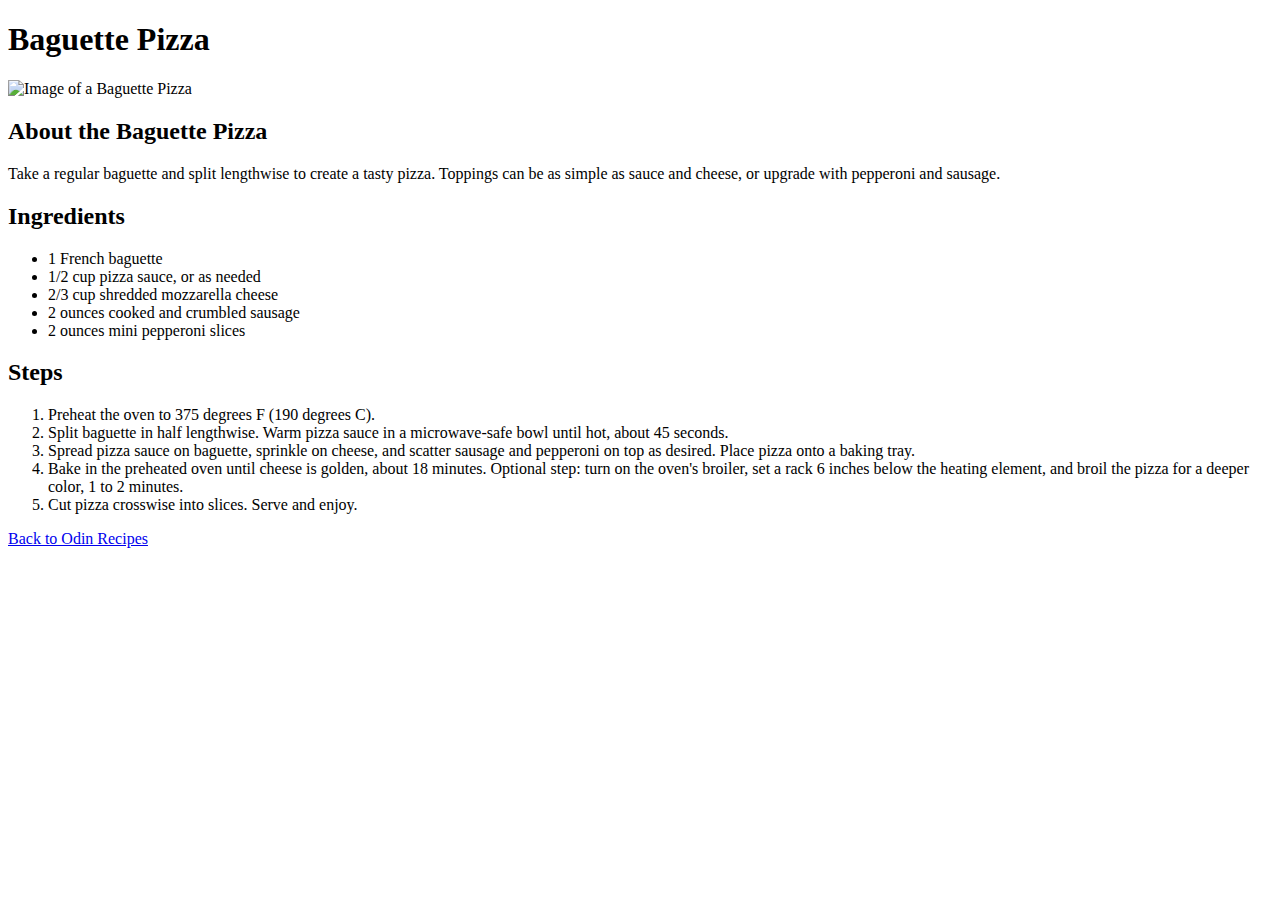
==== recipes/baguette-pizza.html @ 28418898 "Add more recipes and fix code format" ====
<!DOCTYPE html>

<html lang="en">

<head>
  <meta charset="utf-8">
  <meta name="viewport" content="width=device-width, initial-scale=1.0">
  <title>Baguette Pizza</title>
</head>

<body>
  <h1>Baguette Pizza</h1>
  <img
    src="https://www.allrecipes.com/thmb/ePA6vnIIPyLCPmdZmQmP0Uxz5-g=/750x0/filters:no_upscale():max_bytes(150000):strip_icc():format(webp)/7565207_Baguette-Pizza_Thedailygourmet_4x3_retry-87210bd144a948de821ceef51651b161.jpg"
    alt="Image of a Baguette Pizza">

  <h2>About the Baguette Pizza</h2>
  <p>
    Take a regular baguette and split lengthwise to create a tasty pizza. Toppings
    can be as simple as sauce and cheese, or upgrade with pepperoni and sausage.
  </p>

  <h2>Ingredients</h2>
  <ul>
    <li>1 French baguette</li>
    <li>1/2 cup pizza sauce, or as needed</li>
    <li>2/3 cup shredded mozzarella cheese</li>
    <li>2 ounces cooked and crumbled sausage</li>
    <li>2 ounces mini pepperoni slices</li>
  </ul>

  <h2>Steps</h2>
  <ol>
    <li>Preheat the oven to 375 degrees F (190 degrees C).</li>
    <li>
      Split baguette in half lengthwise. Warm pizza sauce
      in a microwave-safe bowl until hot, about 45 seconds.
    </li>
    <li>
      Spread pizza sauce on baguette, sprinkle on cheese, and
      scatter sausage and pepperoni on top as desired. Place
      pizza onto a baking tray.
    </li>
    <li>
      Bake in the preheated oven until cheese is golden, about 18
      minutes. Optional step: turn on the oven&apos;s broiler, set a rack
      6 inches below the heating element, and broil the pizza for a
      deeper color, 1 to 2 minutes.
    </li>
    <li>Cut pizza crosswise into slices. Serve and enjoy.</li>
  </ol>

  <p>
    <a href="../index.html">Back to Odin Recipes</a>
  </p>

</body>

</html>
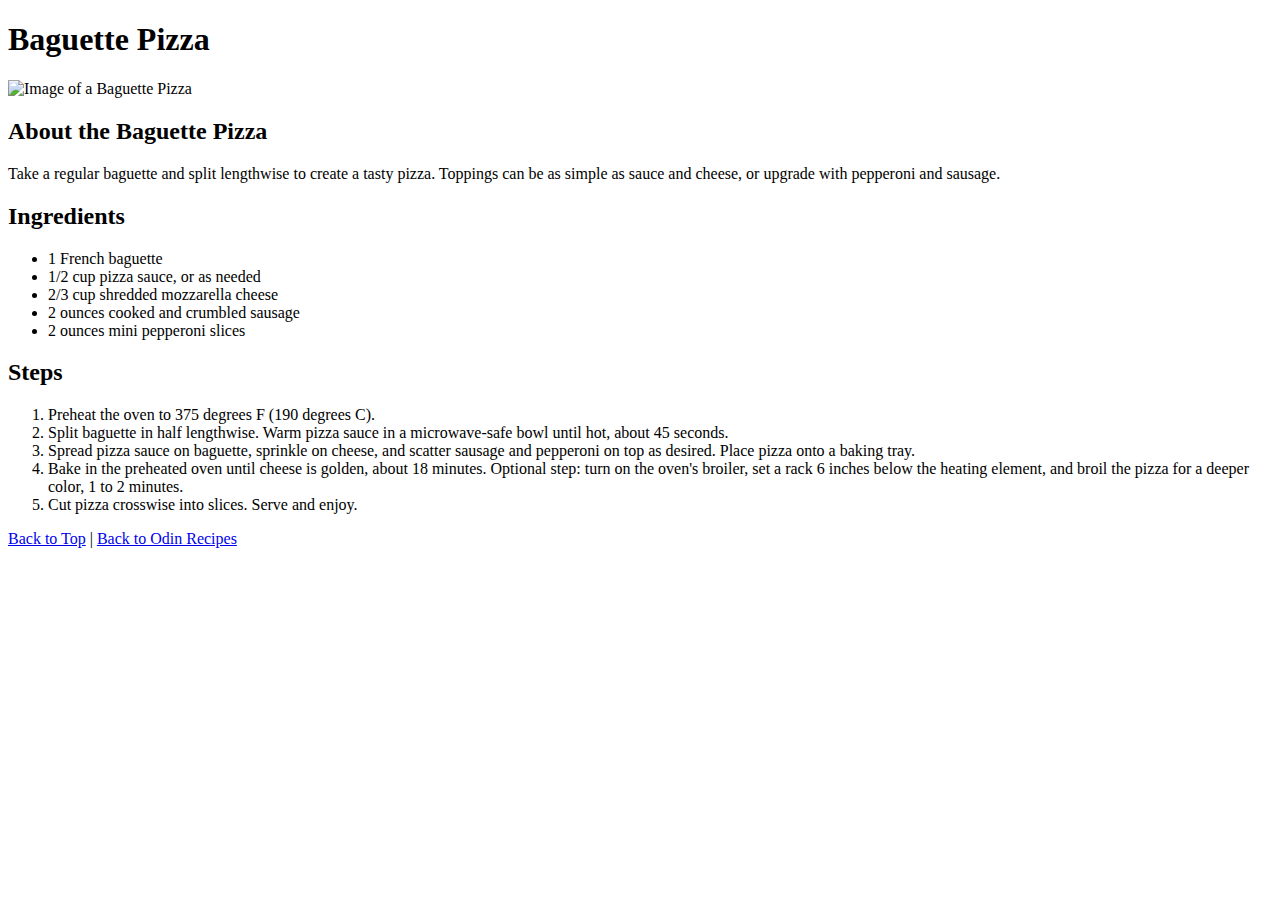
==== commit c52c9af6: "Add 'Back to Top' on recipe pages" ====
--- a/recipes/baguette-pizza.html
+++ b/recipes/baguette-pizza.html
@@ -51,7 +51,7 @@
   </ol>
 
   <p>
-    <a href="../index.html">Back to Odin Recipes</a>
+    <a href="./baguette-pizza.html">Back to Top</a> | <a href="../index.html">Back to Odin Recipes</a>
   </p>
 
 </body>
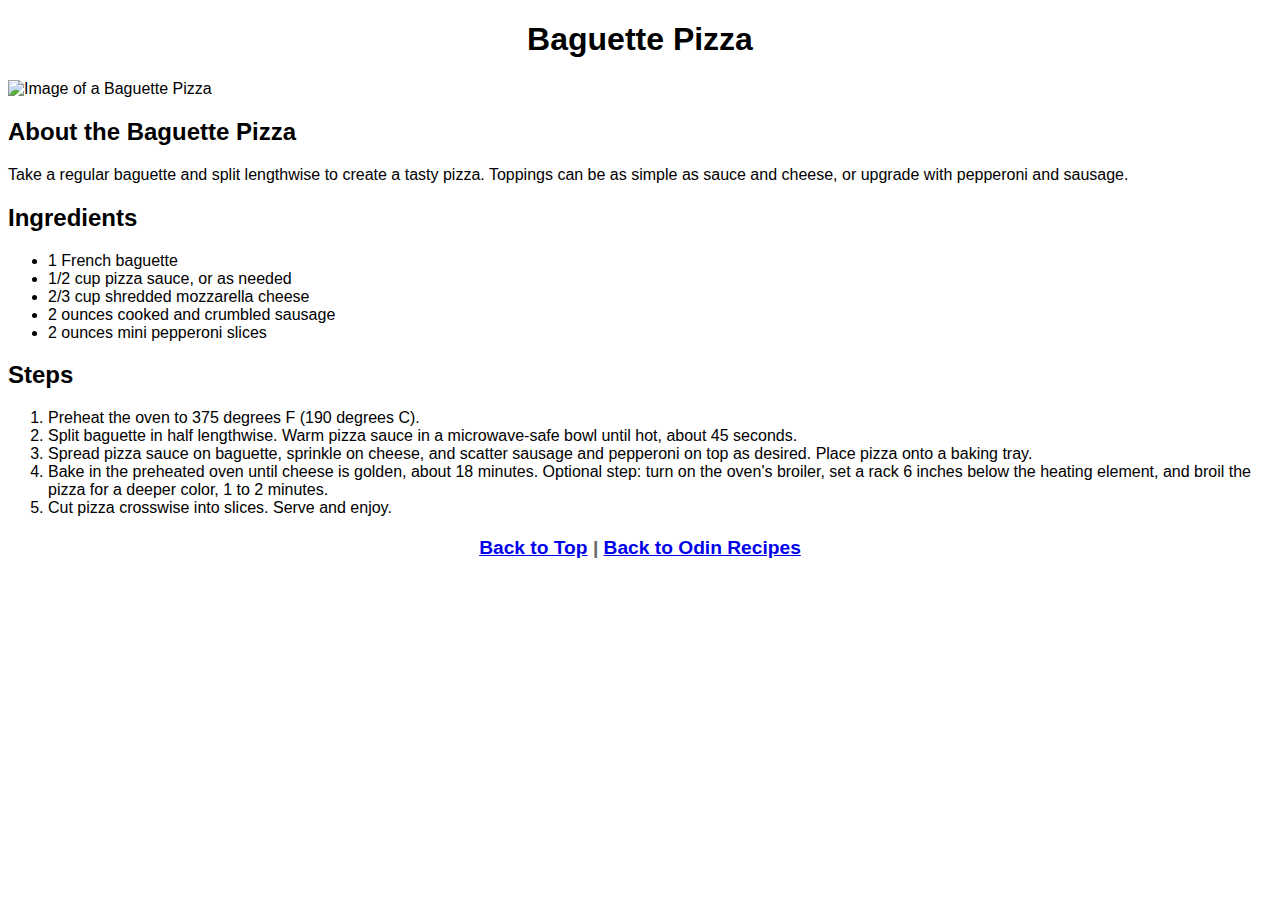
==== commit 1c2e963c: "Add style to odin-recipes exercise" ====
--- a/recipes/baguette-pizza.html
+++ b/recipes/baguette-pizza.html
@@ -5,11 +5,12 @@
 <head>
   <meta charset="utf-8">
   <meta name="viewport" content="width=device-width, initial-scale=1.0">
+  <link rel="stylesheet" href="../style.css">
   <title>Baguette Pizza</title>
 </head>
 
 <body>
-  <h1>Baguette Pizza</h1>
+  <h1 id="title">Baguette Pizza</h1>
   <img
     src="https://www.allrecipes.com/thmb/ePA6vnIIPyLCPmdZmQmP0Uxz5-g=/750x0/filters:no_upscale():max_bytes(150000):strip_icc():format(webp)/7565207_Baguette-Pizza_Thedailygourmet_4x3_retry-87210bd144a948de821ceef51651b161.jpg"
     alt="Image of a Baguette Pizza">
@@ -50,8 +51,8 @@
     <li>Cut pizza crosswise into slices. Serve and enjoy.</li>
   </ol>
 
-  <p>
-    <a href="./baguette-pizza.html">Back to Top</a> | <a href="../index.html">Back to Odin Recipes</a>
+  <p class="links">
+    <a href="#title">Back to Top</a> | <a href="../index.html">Back to Odin Recipes</a>
   </p>
 
 </body>
--- a/style.css
+++ b/style.css
@@ -0,0 +1,28 @@
+body{
+  font-family: 'Gill Sans', 'Gill Sans MT', Calibri, 'Trebuchet MS', sans-serif;
+}
+
+.bg{
+  background-color: blanchedalmond;
+}
+
+.f-style{
+  font-size: x-large;
+}
+
+.links,
+h1{
+  text-align: center;
+}
+
+.links{
+  font-size: larger;
+  font-weight: bold;
+  color: dimgray;
+}
+
+img{
+  display: block;
+  margin-left: auto;
+  margin-right: auto;
+}